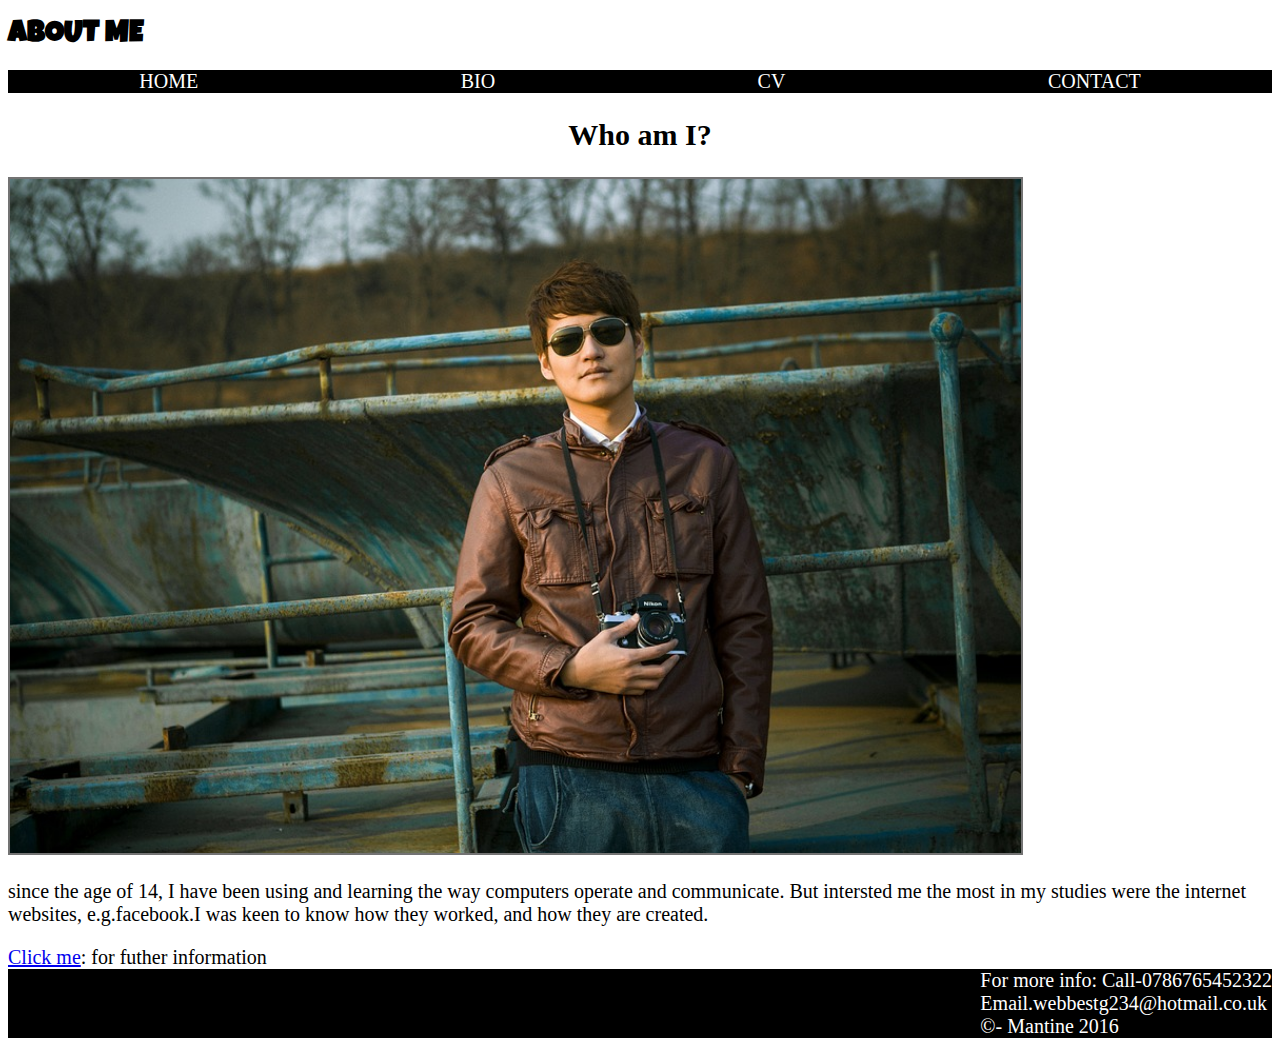
==== bio.html @ a2973dc8 "sixth update" ====
<!DOCTYPE html>
<html>
  <head>
    <meta charset="utf-8">
    <link rel="stylesheet" href="css/style.css" /><!--This is a link to the css files-->
    <link href="https://fonts.googleapis.com/css?family=Luckiest+Guy" rel="stylesheet">
    <title>ABOUT ME </title>
  </head>
  <body class="bio-body">
    <header> <!--This is the start of header content-->
<h1 class="logo-text"> ABOUT ME
</h1>
  </header> <!--Here is the end of header content-->
    <div class="boxes">
    <ul class="nav-bar">
      <li>
        <a href="index.html" class="nav-bar-buttons">HOME</a>
      </li>
      <li>
          <a href="bio.html" class="nav-bar-buttons">BIO</a>
      </li>
      <li>
          <a href="cv.html" class="nav-bar-buttons">CV</a>
      </li>
      <li>
          <a href="contact.html" class="nav-bar-buttons">CONTACT</a>
      </li>
    </ul>
    </div>
    <h2 class="h2b">Who am I?</h2>
    <img class="cool-image" src="images/picture4.jpg" >
    <p>
    since the age of 14, I have been using and learning the way computers operate and communicate. But intersted me the most in my studies were the internet websites, e.g.facebook.I was keen to know how they worked, and how they are created.
    </p>
  <a href="contact.html">Click me</a>: for futher information

    <footer class="footer">
    For more info:
      Call-0786765452322
      <br>Email.webbestg234@hotmail.co.uk<br>
      &copy- Mantine 2016
    </footer>
  </body>
</html>
---- css/style.css ----
/*ELEMENT SELECTORS*/
body {
    font-size: 20px;
    background: white;

/*CLASS SELECTORS*/
  }
/*css code below is to design the header*/
  .logo-text{
    background-color:
    text-align: center;
    font-size: 30px;
    text-transform: uppercase;
    background-position: center;
  font-family: 'Luckiest Guy', cursive;
    color: black;

  }
/*css code below is to design the images*/
  .cool-image{
    border: 2px solid rgba(100, 100, 100, 0.9);
    image-resolution: from-image;
    image-size: 80px;
    width: 80%;
    margin: auto;

}
  .cool-list{
    list-style: none;
    padding: 0;
    text-decoration: none;
  }
/*this css code below is to design the buttons*/
.nav-bar{
  list-style: none;
  padding: 0;
  display: flex;
  flex-direction: row;
  justify-content: space-between;
  justify-content: space-around;
  background-color: black;
}

.nav-bar-buttons{
  text-decoration: none;
  color: white;
}

.items{
display: flex;
flex-direction: column;
justify-content: center;
}

.footer {
  display: flex;
  flex-direction: row;
  color: white;
  align-items: baseline;
background-color: black;
justify-content: flex-end;
}
/*cv.html editing*/

.cv-body{
  background-color: white;
}
.cv-h1{
  font-size: 30px;
}
.cv-h2{
  font-size: 25px;
  color: red;
  text-align: center;;
}
.cv-logo{
  font-family: 'Luckiest Guy', cursive;
}
/*bio.html editing*/
.bio-body{
  background-color: white;

}
.h2b{
  text-align: center;
}
/*contact.html editing*/
.contact-body{
background-color: white;
}
.form{
  display:flex;
  flex-direction: column;
  justify-content: center;

}
.contact-header{
  color: Black;
  display: flex;
  justify-content:flex-start;;
  font-size: 30px;
  font-family: 'Luckiest Guy', cursive;
}
.message-box{
  height: 200px;
}
.h2c{
  text-align: center;
}
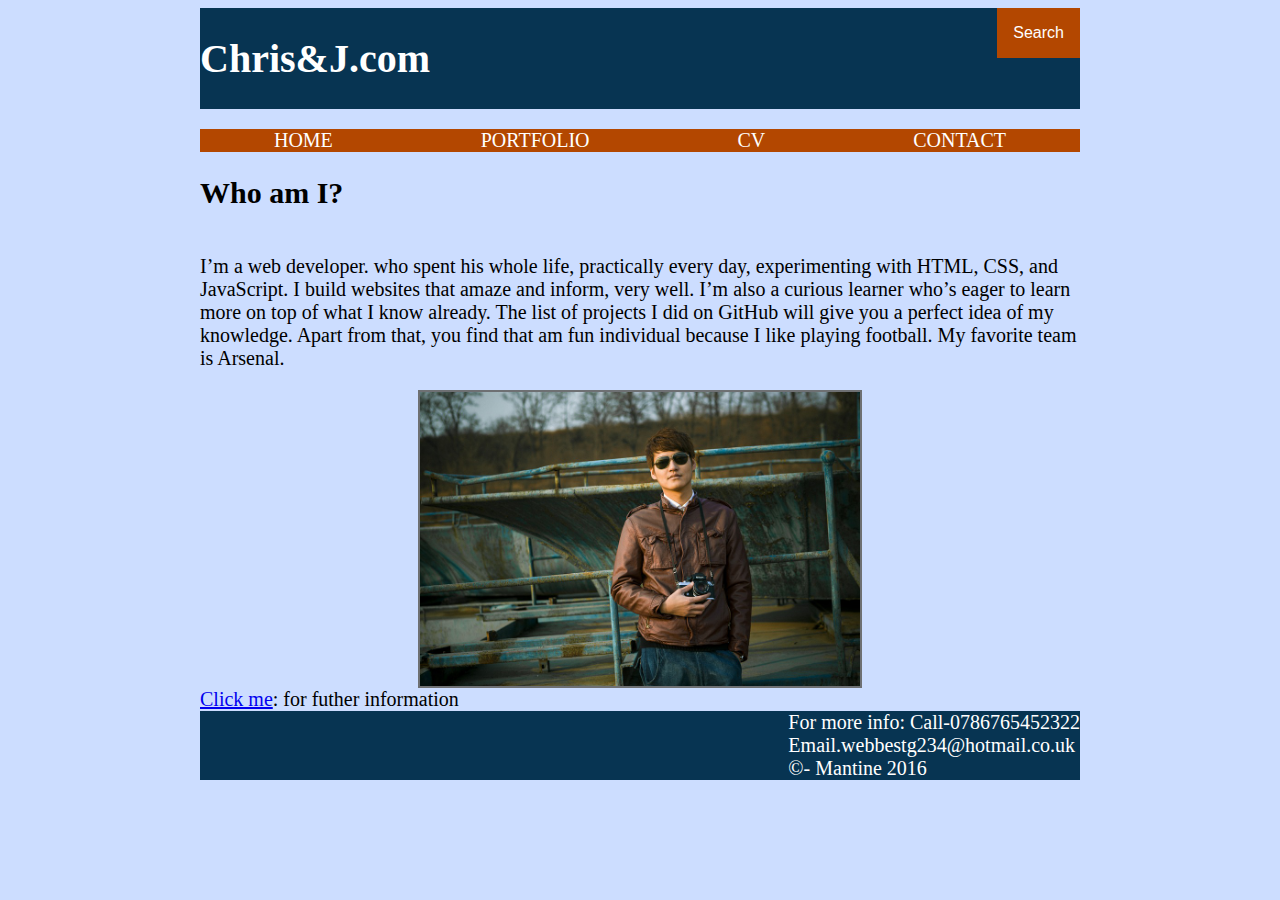
==== commit 21793679: "seventh update" ====
--- a/bio.html
+++ b/bio.html
@@ -6,32 +6,42 @@
     <link href="https://fonts.googleapis.com/css?family=Luckiest+Guy" rel="stylesheet">
     <title>ABOUT ME </title>
   </head>
-  <body class="bio-body">
+  <body>
     <header> <!--This is the start of header content-->
-<h1 class="logo-text"> ABOUT ME
-</h1>
+  <div class="c-j">
+  <h1>Chris&J.com</h1>
+</div>
+<div class="dropdown">
+<button class="dropbtn">Search</button>
+<div class="dropdown-content">
+<a href="index.html">Home</a>
+<a href="bio.html">Portfolio</a>
+<a href="cv.html">CV</a>
+<a href="contact.html">contact</a>
+</div>
+</div>
   </header> <!--Here is the end of header content-->
-    <div class="boxes">
-    <ul class="nav-bar">
-      <li>
-        <a href="index.html" class="nav-bar-buttons">HOME</a>
-      </li>
-      <li>
-          <a href="bio.html" class="nav-bar-buttons">BIO</a>
-      </li>
-      <li>
-          <a href="cv.html" class="nav-bar-buttons">CV</a>
-      </li>
-      <li>
-          <a href="contact.html" class="nav-bar-buttons">CONTACT</a>
-      </li>
-    </ul>
-    </div>
+  <div class="boxes">
+        <ul class="nav-bar">
+          <li>
+            <a href="index.html" class="nav-bar-buttons">HOME</a>
+          </li>
+          <li>
+              <a href="bio.html" class="nav-bar-buttons">PORTFOLIO</a>
+          </li>
+          <li>
+              <a href="cv.html" class="nav-bar-buttons">CV</a>
+          </li>
+          <li>
+              <a href="contact.html" class="nav-bar-buttons">CONTACT</a>
+          </li>
+        </ul>
+        </div>
     <h2 class="h2b">Who am I?</h2>
+<div class="bio-page">
     <img class="cool-image" src="images/picture4.jpg" >
-    <p>
-    since the age of 14, I have been using and learning the way computers operate and communicate. But intersted me the most in my studies were the internet websites, e.g.facebook.I was keen to know how they worked, and how they are created.
-    </p>
+    <p>I’m a web developer. who spent his whole life, practically every day, experimenting with HTML, CSS, and JavaScript. I build websites that amaze and inform, very well. I’m also a curious learner who’s eager to learn more on top of what I know already. The list of projects I did on GitHub will give you a perfect idea of my knowledge. Apart from that, you find that am fun individual because I like playing football. My favorite team is Arsenal.</p>
+</div>
   <a href="contact.html">Click me</a>: for futher information
 
     <footer class="footer">
--- a/css/style.css
+++ b/css/style.css
@@ -1,27 +1,42 @@
 /*ELEMENT SELECTORS*/
 body {
     font-size: 20px;
-    background: white;
+    background: rgb(204, 221, 255);
+    margin-left: 200px;
+    margin-right:200px;
+  }
+  /*css code below is to design the header*/
+  header{
+    display: flex;
+    flex-direction: row;
+    justify-content: space-between;
+  background-color: rgb(7,52,82);
+}
+  /*CLASS SELECTORS*/
+  .boxes{
+background-color: rgb(179, 71, 0);
+  }
 
-/*CLASS SELECTORS*/
-  }
-/*css code below is to design the header*/
+.c-j{
+  color: white
+}
   .logo-text{
     background-color:
     text-align: center;
     font-size: 30px;
     text-transform: uppercase;
     background-position: center;
-  font-family: 'Luckiest Guy', cursive;
+    font-family: 'Luckiest Guy', cursive;
     color: black;
 
   }
+
 /*css code below is to design the images*/
   .cool-image{
     border: 2px solid rgba(100, 100, 100, 0.9);
     image-resolution: from-image;
-    image-size: 80px;
-    width: 80%;
+    image-size: 50px;
+    width: 50%;
     margin: auto;
 
 }
@@ -36,14 +51,13 @@
   padding: 0;
   display: flex;
   flex-direction: row;
-  justify-content: space-between;
-  justify-content: space-around;
-  background-color: black;
+justify-content: space-around;
 }
 
 .nav-bar-buttons{
   text-decoration: none;
   color: white;
+  font-size: 20px;
 }
 
 .items{
@@ -57,53 +71,86 @@
   flex-direction: row;
   color: white;
   align-items: baseline;
-background-color: black;
+background-color: rgb(7,52,82);
 justify-content: flex-end;
 }
 /*cv.html editing*/
-
-.cv-body{
-  background-color: white;
-}
 .cv-h1{
   font-size: 30px;
+  font-family: 'Luckiest Guy', cursive;
 }
 .cv-h2{
   font-size: 25px;
   color: red;
   text-align: center;;
 }
-.cv-logo{
-  font-family: 'Luckiest Guy', cursive;
-}
+
 /*bio.html editing*/
-.bio-body{
-  background-color: white;
-
 }
 .h2b{
   text-align: center;
 }
+.bio-page{
+  display: flex;
+  flex-direction:column-reverse;
+}
 /*contact.html editing*/
-.contact-body{
-background-color: white;
-}
 .form{
   display:flex;
   flex-direction: column;
   justify-content: center;
-
-}
-.contact-header{
-  color: Black;
-  display: flex;
-  justify-content:flex-start;;
-  font-size: 30px;
-  font-family: 'Luckiest Guy', cursive;
 }
 .message-box{
   height: 200px;
 }
 .h2c{
-  text-align: center;
+  text-align:center;
 }
+/* styling css below used from W3school*/
+
+/* Dropdown Button */
+.dropbtn {
+    background-color: rgb(179, 71, 0);
+    color: white;
+    padding: 16px;
+    font-size: 16px;
+    border: none;
+    cursor: pointer;
+    margin-right: auto;
+
+}
+
+/* The container <div> - needed to position the dropdown content */
+.dropdown {
+    position: relative;
+    display: inline-block;
+}
+
+/* Dropdown Content (Hidden by Default) */
+.dropdown-content {
+    display: none;
+    position: absolute;
+    background-color:rgb(255, 255, 255);
+    min-width: 160px;
+    box-shadow: 0px 8px 16px 0px rgba(0,0,0,0.2);
+}
+
+/* Links inside the dropdown */
+.dropdown-content a {
+    color: black;
+    padding: 12px 16px;
+    text-decoration: none;
+    display: block;
+}
+
+/* Change color of dropdown links on hover */
+.dropdown-content a:hover {background-color: rgb(179, 217, 255)}
+
+/* Show the dropdown menu on hover */
+.dropdown:hover .dropdown-content {
+    display: block;
+}
+
+/* Change the background color of the dropdown button when the dropdown content is shown */
+.dropdown:hover .dropbtn {
+    background-color: rgb(179, 217, 255);
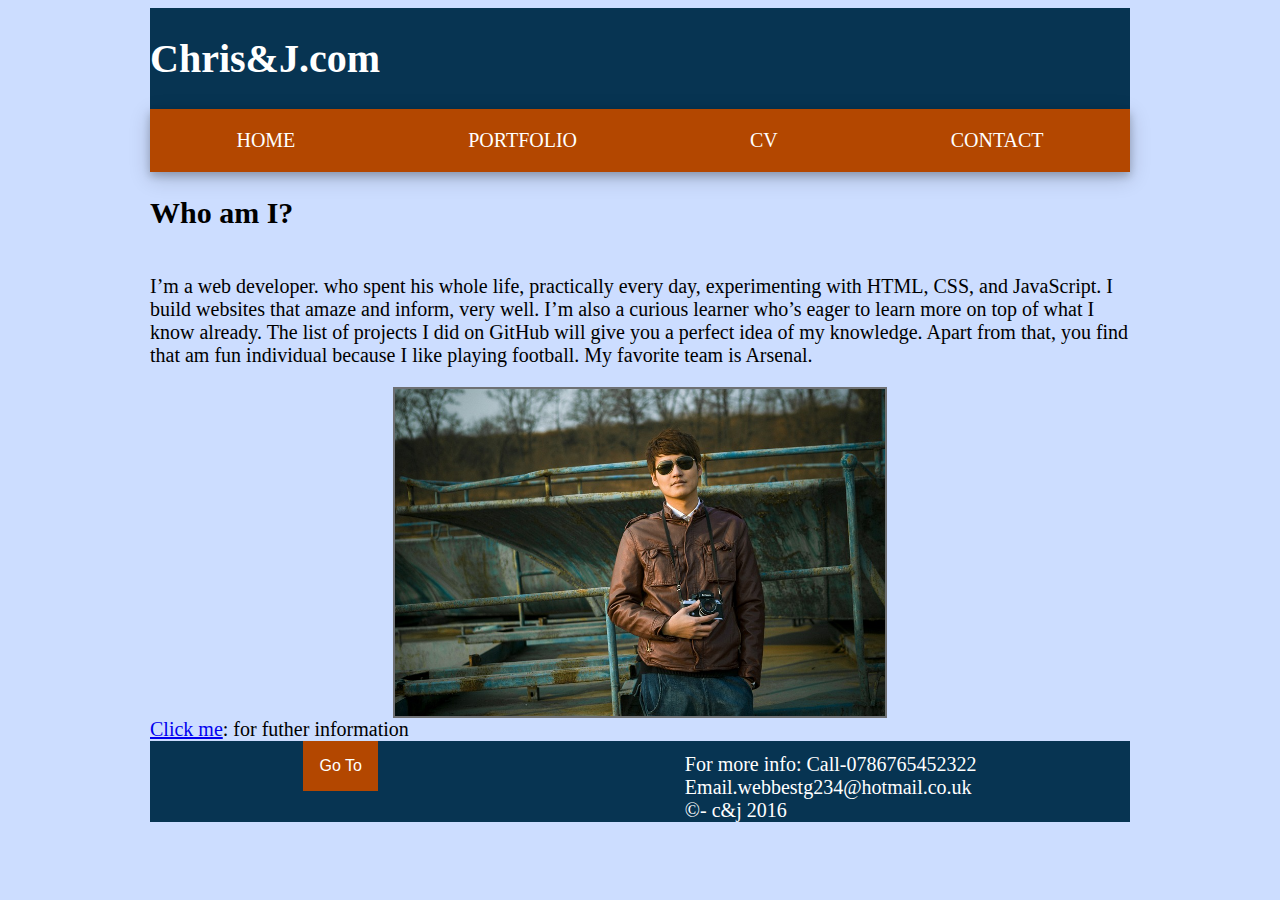
==== commit 63734855: "changes on css/contact page" ====
--- a/bio.html
+++ b/bio.html
@@ -11,15 +11,7 @@
   <div class="c-j">
   <h1>Chris&J.com</h1>
 </div>
-<div class="dropdown">
-<button class="dropbtn">Search</button>
-<div class="dropdown-content">
-<a href="index.html">Home</a>
-<a href="bio.html">Portfolio</a>
-<a href="cv.html">CV</a>
-<a href="contact.html">contact</a>
-</div>
-</div>
+
   </header> <!--Here is the end of header content-->
   <div class="boxes">
         <ul class="nav-bar">
@@ -44,11 +36,23 @@
 </div>
   <a href="contact.html">Click me</a>: for futher information
 
-    <footer class="footer">
-    For more info:
-      Call-0786765452322
-      <br>Email.webbestg234@hotmail.co.uk<br>
-      &copy- Mantine 2016
-    </footer>
+  <footer>
+    <div class="dropdown">
+    <button class="dropbtn">Go To</button>
+    <div class="dropdown-content">
+    <a href="index.html">Home</a>
+    <a href="bio.html">Portfolio</a>
+    <a href="cv.html">CV</a>
+    <a href="contact.html">Contact</a>
+    </div>
+    </div>
+    <div>
+      For more info:
+        Call-0786765452322
+        <br>Email.webbestg234@hotmail.co.uk<br>
+        &copy- c&j 2016
+    </div>
+  </footer>
+
   </body>
 </html>
--- a/css/style.css
+++ b/css/style.css
@@ -1,20 +1,37 @@
 /*ELEMENT SELECTORS*/
+
+
 body {
     font-size: 20px;
     background: rgb(204, 221, 255);
-    margin-left: 200px;
-    margin-right:200px;
+    margin-left: 150px;
+    margin-right:150px;
   }
+
   /*css code below is to design the header*/
   header{
     display: flex;
     flex-direction: row;
     justify-content: space-between;
   background-color: rgb(7,52,82);
+
+}
+
+footer {
+  display: flex;
+  flex-direction: row;
+  color: white;
+  align-items: baseline;
+background-color: rgb(7,52,82);
+justify-content: flex-end;
+justify-content: space-around;
 }
   /*CLASS SELECTORS*/
   .boxes{
 background-color: rgb(179, 71, 0);
+  padding: 0;
+  overflow: auto;
+  box-shadow: 0 4px 8px 0 rgba(0, 0, 0, 0.2), 0 6px 20px 0 rgba(0, 0, 0, 0.19);
   }
 
 .c-j{
@@ -38,6 +55,7 @@
     image-size: 50px;
     width: 50%;
     margin: auto;
+    align-items: center;
 
 }
   .cool-list{
@@ -53,27 +71,26 @@
   flex-direction: row;
 justify-content: space-around;
 }
+.nav-bar-buttons:hover{
+  display: block;
+      color: #000;
+      padding: 8px 16px;
+
+}
 
 .nav-bar-buttons{
   text-decoration: none;
   color: white;
   font-size: 20px;
+
 }
 
 .items{
 display: flex;
 flex-direction: column;
-justify-content: center;
 }
 
-.footer {
-  display: flex;
-  flex-direction: row;
-  color: white;
-  align-items: baseline;
-background-color: rgb(7,52,82);
-justify-content: flex-end;
-}
+
 /*cv.html editing*/
 .cv-h1{
   font-size: 30px;
@@ -98,7 +115,8 @@
 .form{
   display:flex;
   flex-direction: column;
-  justify-content: center;
+  justify-content: flex-start;
+
 }
 .message-box{
   height: 200px;
@@ -106,7 +124,12 @@
 .h2c{
   text-align:center;
 }
-/* styling css below used from W3school*/
+.map{
+  width: 70%;
+  height: 70%;
+
+}
+/* styling css below used from W3school.com*/
 
 /* Dropdown Button */
 .dropbtn {
@@ -154,3 +177,4 @@
 /* Change the background color of the dropdown button when the dropdown content is shown */
 .dropdown:hover .dropbtn {
     background-color: rgb(179, 217, 255);
+  }
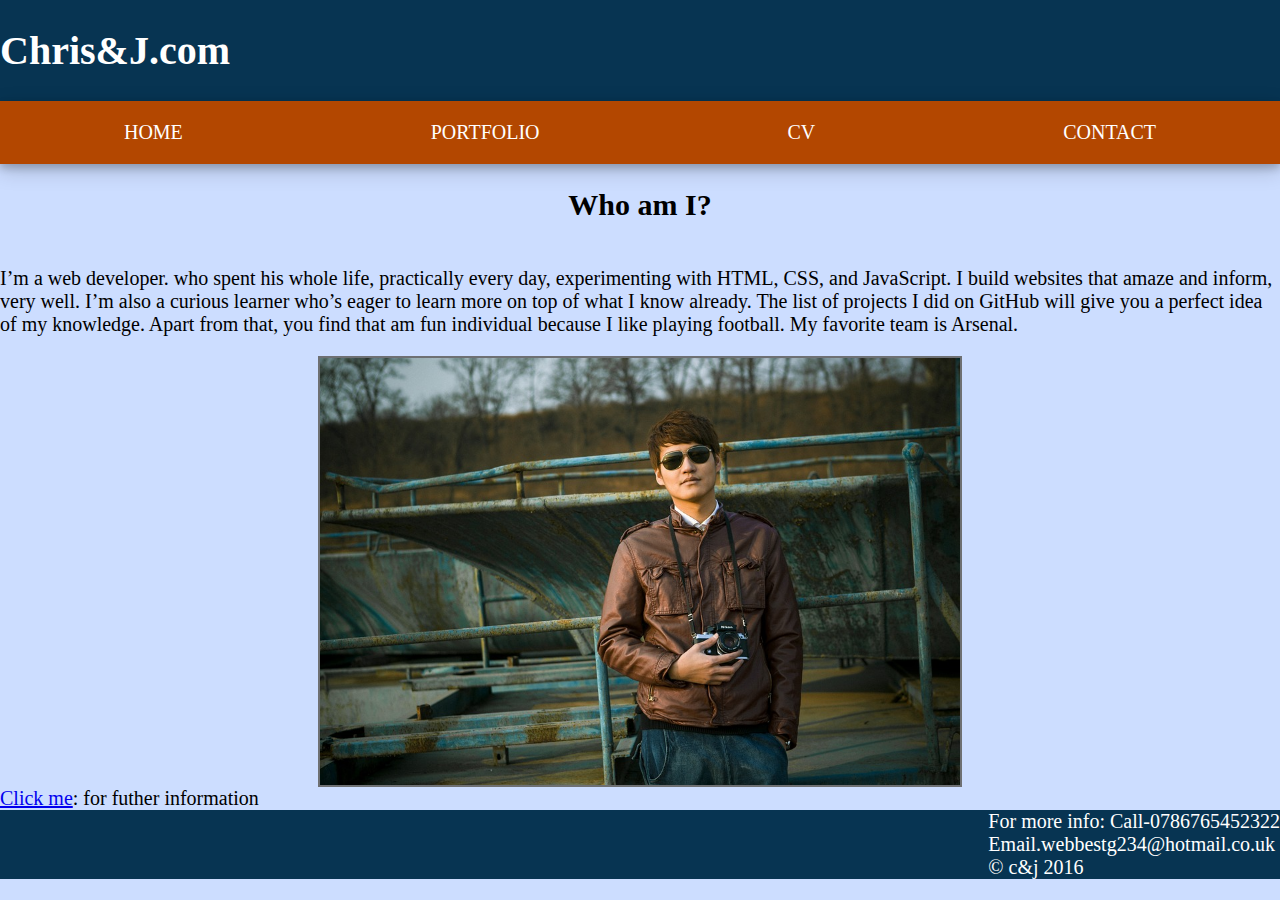
==== commit fbdbf817: "update" ====
--- a/bio.html
+++ b/bio.html
@@ -31,27 +31,16 @@
         </div>
     <h2 class="h2b">Who am I?</h2>
 <div class="bio-page">
-    <img class="cool-image" src="images/picture4.jpg" >
+    <img class="cool-image" src="images/picture4.jpg" alt="simple image">
     <p>I’m a web developer. who spent his whole life, practically every day, experimenting with HTML, CSS, and JavaScript. I build websites that amaze and inform, very well. I’m also a curious learner who’s eager to learn more on top of what I know already. The list of projects I did on GitHub will give you a perfect idea of my knowledge. Apart from that, you find that am fun individual because I like playing football. My favorite team is Arsenal.</p>
 </div>
   <a href="contact.html">Click me</a>: for futher information
 
   <footer>
-    <div class="dropdown">
-    <button class="dropbtn">Go To</button>
-    <div class="dropdown-content">
-    <a href="index.html">Home</a>
-    <a href="bio.html">Portfolio</a>
-    <a href="cv.html">CV</a>
-    <a href="contact.html">Contact</a>
-    </div>
-    </div>
-    <div>
       For more info:
         Call-0786765452322
         <br>Email.webbestg234@hotmail.co.uk<br>
-        &copy- c&j 2016
-    </div>
+        &copy; c&j 2016
   </footer>
 
   </body>
--- a/css/style.css
+++ b/css/style.css
@@ -1,11 +1,10 @@
 /*ELEMENT SELECTORS*/
 
-
+/* element to design the body*/
 body {
     font-size: 20px;
     background: rgb(204, 221, 255);
-    margin-left: 150px;
-    margin-right:150px;
+    margin: 0;
   }
 
   /*css code below is to design the header*/
@@ -17,14 +16,14 @@
 
 }
 
+/*css to design the footer*/
 footer {
-  display: flex;
-  flex-direction: row;
-  color: white;
-  align-items: baseline;
+display: flex;
+flex-direction: row;;
+color: white;
 background-color: rgb(7,52,82);
 justify-content: flex-end;
-justify-content: space-around;
+margin: 0;
 }
   /*CLASS SELECTORS*/
   .boxes{
@@ -38,7 +37,6 @@
   color: white
 }
   .logo-text{
-    background-color:
     text-align: center;
     font-size: 30px;
     text-transform: uppercase;
@@ -52,7 +50,6 @@
   .cool-image{
     border: 2px solid rgba(100, 100, 100, 0.9);
     image-resolution: from-image;
-    image-size: 50px;
     width: 50%;
     margin: auto;
     align-items: center;
@@ -95,6 +92,7 @@
 .cv-h1{
   font-size: 30px;
   font-family: 'Luckiest Guy', cursive;
+  margin: auto;
 }
 .cv-h2{
   font-size: 25px;
@@ -103,7 +101,6 @@
 }
 
 /*bio.html editing*/
-}
 .h2b{
   text-align: center;
 }
@@ -115,7 +112,6 @@
 .form{
   display:flex;
   flex-direction: column;
-  justify-content: flex-start;
 
 }
 .message-box{
@@ -125,56 +121,7 @@
   text-align:center;
 }
 .map{
-  width: 70%;
-  height: 70%;
-
-}
-/* styling css below used from W3school.com*/
-
-/* Dropdown Button */
-.dropbtn {
-    background-color: rgb(179, 71, 0);
-    color: white;
-    padding: 16px;
-    font-size: 16px;
-    border: none;
-    cursor: pointer;
-    margin-right: auto;
-
-}
-
-/* The container <div> - needed to position the dropdown content */
-.dropdown {
-    position: relative;
-    display: inline-block;
-}
-
-/* Dropdown Content (Hidden by Default) */
-.dropdown-content {
-    display: none;
-    position: absolute;
-    background-color:rgb(255, 255, 255);
-    min-width: 160px;
-    box-shadow: 0px 8px 16px 0px rgba(0,0,0,0.2);
-}
-
-/* Links inside the dropdown */
-.dropdown-content a {
-    color: black;
-    padding: 12px 16px;
-    text-decoration: none;
-    display: block;
-}
-
-/* Change color of dropdown links on hover */
-.dropdown-content a:hover {background-color: rgb(179, 217, 255)}
-
-/* Show the dropdown menu on hover */
-.dropdown:hover .dropdown-content {
-    display: block;
-}
-
-/* Change the background color of the dropdown button when the dropdown content is shown */
-.dropdown:hover .dropbtn {
-    background-color: rgb(179, 217, 255);
-  }
+  width: 60%;
+  height: 60%;
+  margin-left: 10px;
+  margin-bottom: 5px;
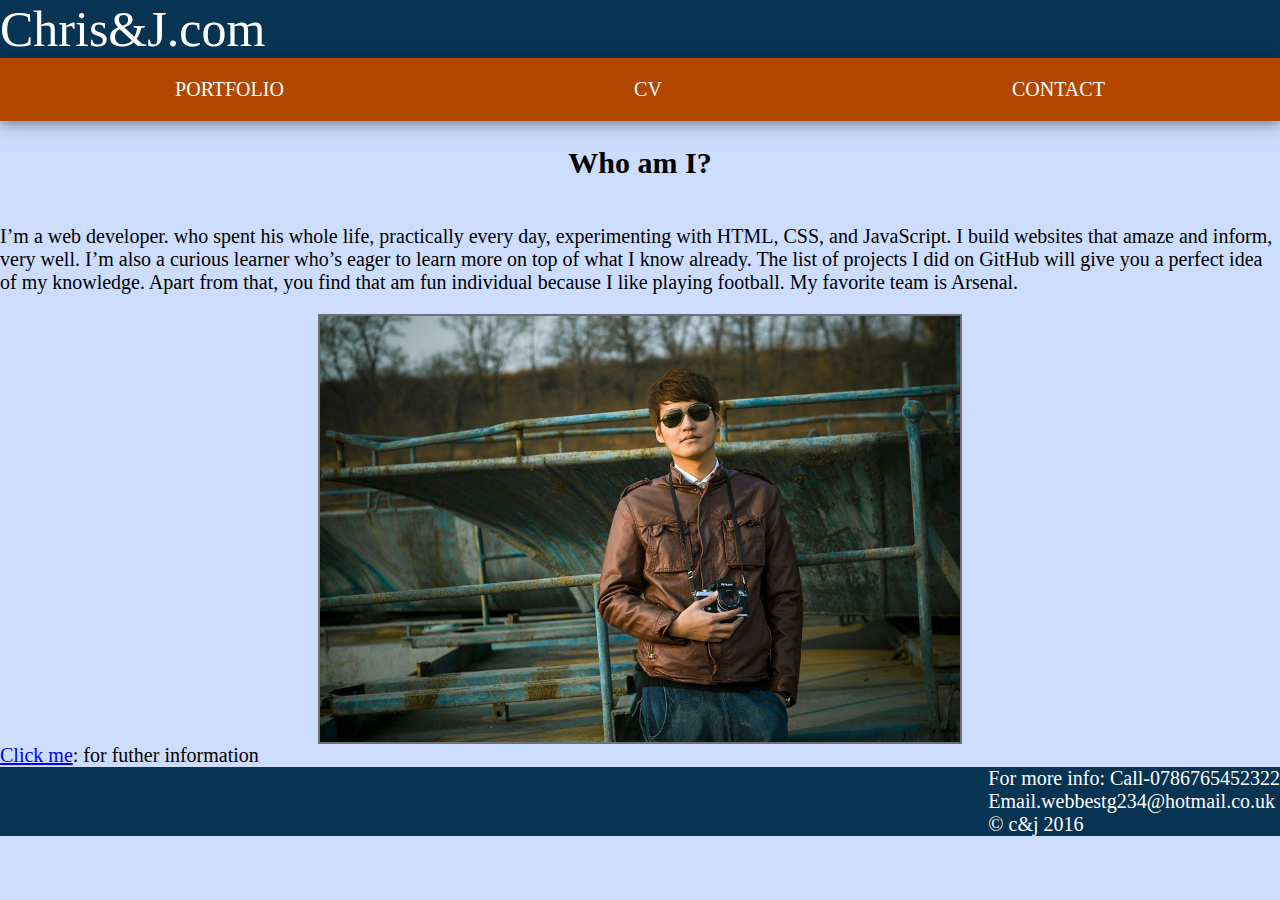
==== commit 02666bad: "final update" ====
--- a/bio.html
+++ b/bio.html
@@ -4,44 +4,44 @@
     <meta charset="utf-8">
     <link rel="stylesheet" href="css/style.css" /><!--This is a link to the css files-->
     <link href="https://fonts.googleapis.com/css?family=Luckiest+Guy" rel="stylesheet">
+    <link href="https://fonts.googleapis.com/icon?family=Material+Icons"
+      rel="stylesheet"> <!--link to web icons-->
     <title>ABOUT ME </title>
   </head>
   <body>
     <header> <!--This is the start of header content-->
   <div class="c-j">
-  <h1>Chris&J.com</h1>
+  <a href="index.html" class="c-j">Chris&J.com</a>
 </div>
 
   </header> <!--Here is the end of header content-->
   <div class="boxes">
         <ul class="nav-bar">
+
           <li>
-            <a href="index.html" class="nav-bar-buttons">HOME</a>
+              <a href="bio.html" class="nav-bar-buttons">PORTFOLIO</a><!--link button to bio page  -->
           </li>
           <li>
-              <a href="bio.html" class="nav-bar-buttons">PORTFOLIO</a>
+              <a href="cv.html" class="nav-bar-buttons">CV</a><!--link button to cv page  -->
           </li>
           <li>
-              <a href="cv.html" class="nav-bar-buttons">CV</a>
-          </li>
-          <li>
-              <a href="contact.html" class="nav-bar-buttons">CONTACT</a>
+              <a href="contact.html" class="nav-bar-buttons">CONTACT</a><!--link button to contact page  -->
           </li>
         </ul>
         </div>
-    <h2 class="h2b">Who am I?</h2>
+    <h2 class="h2-title">Who am I?</h2>
 <div class="bio-page">
     <img class="cool-image" src="images/picture4.jpg" alt="simple image">
     <p>I’m a web developer. who spent his whole life, practically every day, experimenting with HTML, CSS, and JavaScript. I build websites that amaze and inform, very well. I’m also a curious learner who’s eager to learn more on top of what I know already. The list of projects I did on GitHub will give you a perfect idea of my knowledge. Apart from that, you find that am fun individual because I like playing football. My favorite team is Arsenal.</p>
 </div>
   <a href="contact.html">Click me</a>: for futher information
 
-  <footer>
-      For more info:
+  <footer><!--footer starts-->
+      For more info:<!-- informarion which will appear the footer  -->
         Call-0786765452322
         <br>Email.webbestg234@hotmail.co.uk<br>
         &copy; c&j 2016
-  </footer>
+  </footer><!--footer ends-->
 
   </body>
 </html>
--- a/css/style.css
+++ b/css/style.css
@@ -34,7 +34,11 @@
   }
 
 .c-j{
-  color: white
+  color: white;
+  font-size: 50px;
+text-decoration: none;
+
+
 }
   .logo-text{
     text-align: center;
@@ -101,7 +105,7 @@
 }
 
 /*bio.html editing*/
-.h2b{
+.h2-title{
   text-align: center;
 }
 .bio-page{
@@ -121,7 +125,7 @@
   text-align:center;
 }
 .map{
-  width: 60%;
-  height: 60%;
+  width: 40%;
+  height: 40%;
   margin-left: 10px;
   margin-bottom: 5px;
